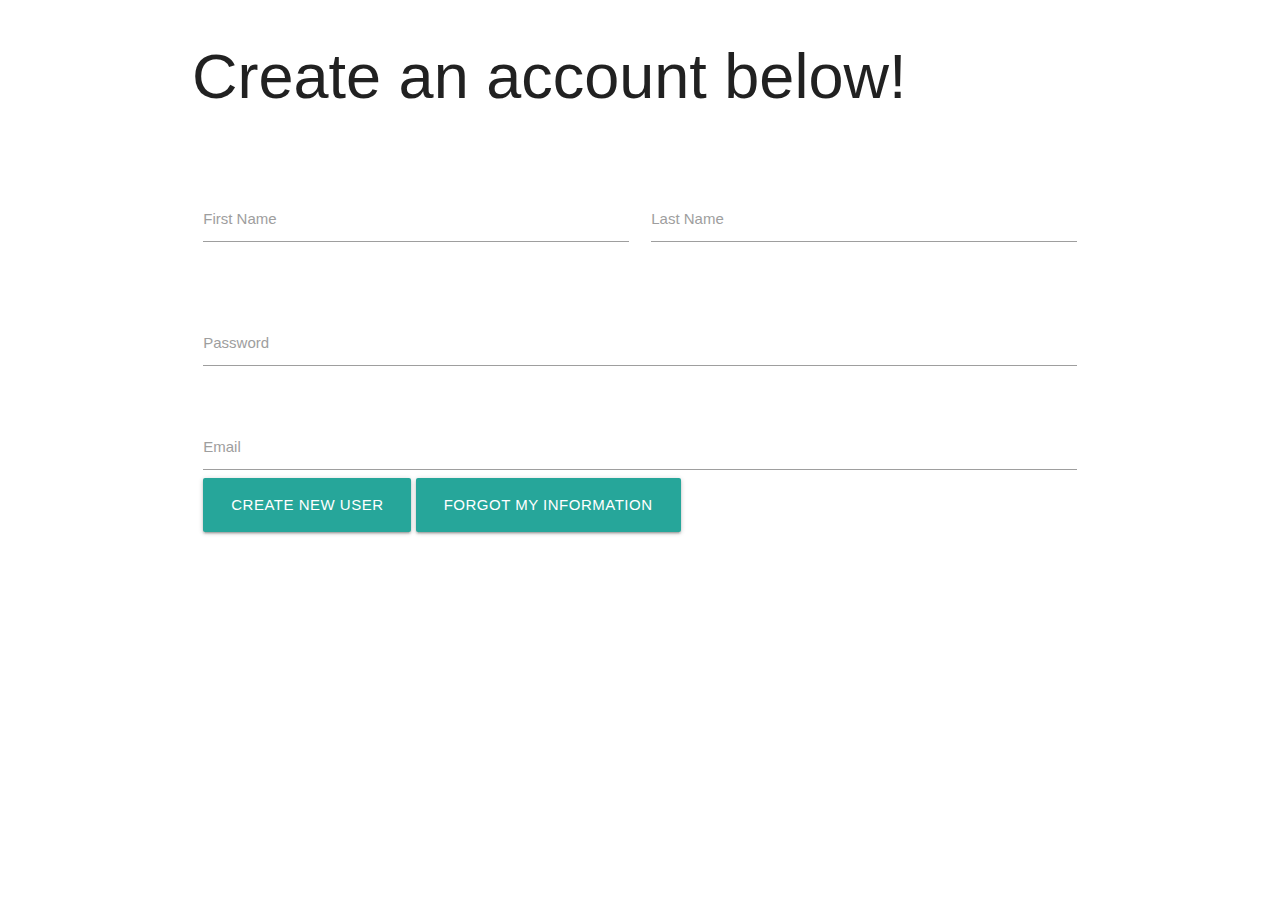
==== login_page.html @ e98f0f42 "Created Login page. Also generated the API key for SeatGeek" ====
<!DOCTYPE html>
<html>
<head>
    <meta charset="utf-8" />
    <meta http-equiv="X-UA-Compatible" content="IE=edge">
    <title>Page Title</title>
    <meta name="viewport" content="width=device-width, initial-scale=1"><script
  src="https://code.jquery.com/jquery-3.3.1.js"
  integrity="sha256-2Kok7MbOyxpgUVvAk/HJ2jigOSYS2auK4Pfzbm7uH60="
  crossorigin="anonymous"></script>
    <link rel="stylesheet" href="https://cdnjs.cloudflare.com/ajax/libs/materialize/1.0.0/css/materialize.min.css">
    <link rel="stylesheet" type="text/css" media="screen" href="css/style.css" />
    <script src="js/app.js"></script>
    <script>
        </script>
     <body>       
<div class="container">
    <h1>Create an account below!</h1>
    <br>
    <br>
<div class="row">
  <form class="col s12">
    <div class="row">
      <div class="input-field col s6">
        <input placeholder="" id="first_name" type="text" class="validate">
        <label for="first_name">First Name</label>
      </div>
      <div class="input-field col s6">
        <input id="last_name" type="text" class="validate">
        <label for="last_name">Last Name</label>
      </div>
    </div>
    </div>
    <div class="row">
      <div class="input-field col s12">
        <input id="password" type="password" class="validate">
        <label for="password">Password</label>
      </div>
    </div>
    <div class="row">
      <div class="input-field col s12">
        <input id="email" type="email" class="validate">
        <label for="email">Email</label>
        <a class="waves-effect waves-light btn-large">Create New User</a>
        <a class="waves-effect waves-light btn-large">Forgot My Information</a>
      </div>
    </div>
  </form>
</div>
</div>
      

</body>
</html>
---- css/style.css ----
.jumbotron {

    text-align: center;
    color:white;
    font-family: 'Luckiest Guy', cursive;
    background: black;
}

*navbar {

    font-family: 'Luckiest Guy', cursive;

}

body {

    background-image: url("background.jpg");
    background-size: 100%; 
}

.form {

    color: white; 
}
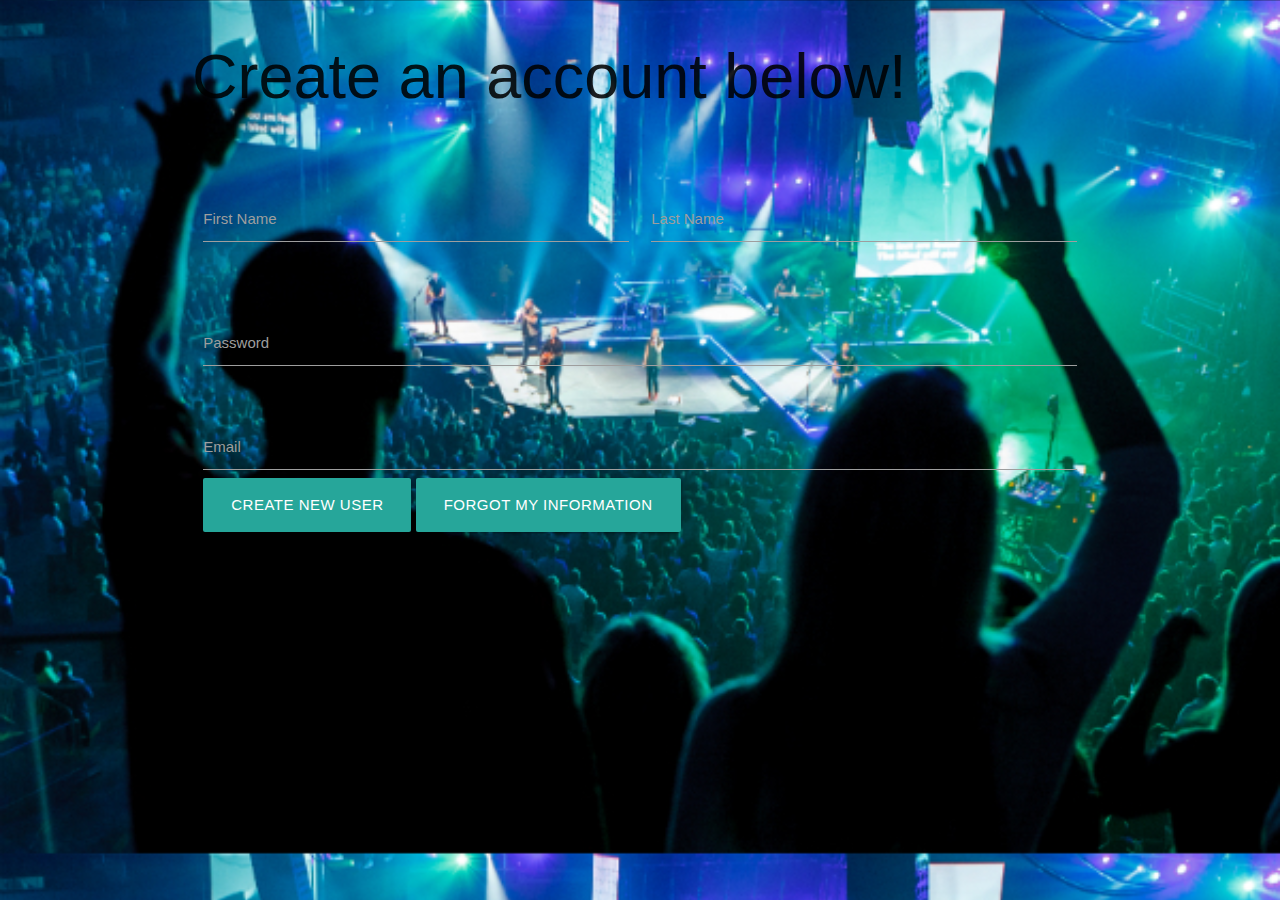
==== commit 4442e302: "merge JS file; move script tag links to bottom of html doc; add relative file paths" ====
--- a/login_page.html
+++ b/login_page.html
@@ -1,35 +1,31 @@
 <!DOCTYPE html>
 <html>
+
 <head>
-    <meta charset="utf-8" />
-    <meta http-equiv="X-UA-Compatible" content="IE=edge">
-    <title>Page Title</title>
-    <meta name="viewport" content="width=device-width, initial-scale=1"><script
-  src="https://code.jquery.com/jquery-3.3.1.js"
-  integrity="sha256-2Kok7MbOyxpgUVvAk/HJ2jigOSYS2auK4Pfzbm7uH60="
-  crossorigin="anonymous"></script>
-    <link rel="stylesheet" href="https://cdnjs.cloudflare.com/ajax/libs/materialize/1.0.0/css/materialize.min.css">
-    <link rel="stylesheet" type="text/css" media="screen" href="css/style.css" />
-    <script src="js/app.js"></script>
-    <script>
-        </script>
-     <body>       
-<div class="container">
+  <meta charset="utf-8" />
+  <meta http-equiv="X-UA-Compatible" content="IE=edge">
+  <title>Page Title</title>
+  <meta name="viewport" content="width=device-width, initial-scale=1">
+  <link rel="stylesheet" href="https://cdnjs.cloudflare.com/ajax/libs/materialize/1.0.0/css/materialize.min.css">
+  <link rel="stylesheet" type="text/css" media="screen" href="css/style.css">
+
+<body>
+  <div class="container">
     <h1>Create an account below!</h1>
     <br>
     <br>
-<div class="row">
-  <form class="col s12">
     <div class="row">
-      <div class="input-field col s6">
-        <input placeholder="" id="first_name" type="text" class="validate">
-        <label for="first_name">First Name</label>
-      </div>
-      <div class="input-field col s6">
-        <input id="last_name" type="text" class="validate">
-        <label for="last_name">Last Name</label>
-      </div>
-    </div>
+      <form class="col s12">
+        <div class="row">
+          <div class="input-field col s6">
+            <input placeholder="" id="first_name" type="text" class="validate">
+            <label for="first_name">First Name</label>
+          </div>
+          <div class="input-field col s6">
+            <input id="last_name" type="text" class="validate">
+            <label for="last_name">Last Name</label>
+          </div>
+        </div>
     </div>
     <div class="row">
       <div class="input-field col s12">
@@ -45,10 +41,15 @@
         <a class="waves-effect waves-light btn-large">Forgot My Information</a>
       </div>
     </div>
-  </form>
-</div>
-</div>
-      
+    </form>
+  </div>
+  </div>
+
 
 </body>
+
+<script src="https://code.jquery.com/jquery-3.3.1.js" integrity="sha256-2Kok7MbOyxpgUVvAk/HJ2jigOSYS2auK4Pfzbm7uH60="
+  crossorigin="anonymous"></script>
+<script src="js/app.js"></script>
+
 </html>--- a/css/style.css
+++ b/css/style.css
@@ -14,7 +14,7 @@
 
 body {
 
-    background-image: url("background.jpg");
+    background-image: url("/images/background.jpg");
     background-size: 100%; 
 }
 
